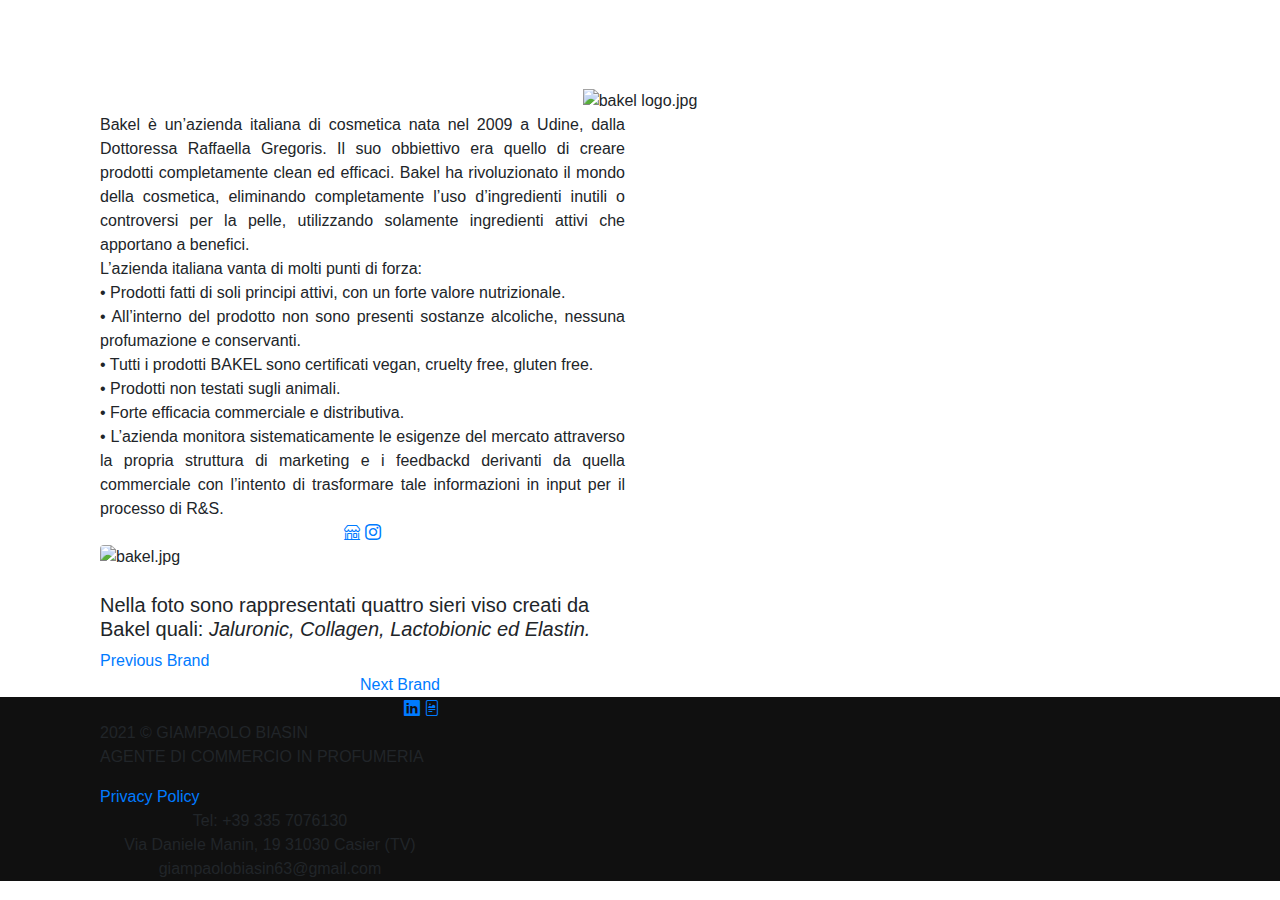
==== bakel.html @ 4fb4d07a "Add files via upload" ====
<!DOCTYPE html>

<html lang= "it">
<head> 
	<link rel="preconnect" href="https://fonts.gstatic.com"> 
	<link href="https://fonts.googleapis.com/css2?family=Inter:wght@100&display=swap" rel="stylesheet"> 
	<meta charset= "utf-8"> 
	<title>Giampaolo Biasin Agente di Commercio in Profumeria</title>
	<meta name="description" content="">
	<meta name="keywords" content="">
	<meta name="author" content="Camilla Biasin">
	<link rel="stylesheet" href="CSS/style.css"> 
	<!-- Bootstrap CSS -->
	<link rel="stylesheet" href="https://stackpath.bootstrapcdn.com/bootstrap/4.3.1/css/bootstrap.min.css">
	<link rel="stylesheet" href="https://cdn.jsdelivr.net/npm/bootstrap-icons@1.5.0/font/bootstrap-icons.css">
	<!-- jQuery first, then Popper.js, then Bootstrap JS -->
	<script src="https://code.jquery.com/jquery-3.3.1.slim.min.js"></script>
	<script src="https://cdnjs.cloudflare.com/ajax/libs/popper.js/1.14.7/umd/popper.min.js"></script>
	<script src="https://stackpath.bootstrapcdn.com/bootstrap/4.3.1/js/bootstrap.min.js"></script>
	<!-- Stoke 7  -->
	<link rel="stylesheet" href="asset/Icon-font-7-stroke-PIXEDEN-v-1.2.0/pe-icon-7-stroke/css/pe-icon-7-stroke.css">
</head> 
<body>

	<nav class="navbar navbar-expand-lg navbar-dark bg-dark-black">
		<a class="navbar-brand" title="Home section" href="index.html">
			<h5 class="titolo">GIAMPAOLO BIASIN</h5>
			<h7 class="sottotitolo">AGENTE DI COMMERCIO IN PROFUMERIA</h7>
		</a>
		<button class="navbar-toggler" type="button" data-toggle="collapse" data-target="#navbarNav" aria-controls="navbarNav" aria-expanded="false" aria-label="Toggle navigation">
			<span class="navbar-toggler-icon"></span>
		</button>
		<div class="collapse navbar-collapse" id="navbarNav">
			<ul class="navbar-nav ml-auto">
				<li class="nav-item active">
					<a class="nav-link" title="Home section" href="index.html">Home<span class="sr-only">(current)</span></a>
				</li>
			</ul>
		</div>
	</nav>

	<!-- Image Su di me -->

	<div class="container">
		<!-- spazio per inizio nuova sezione -->
		<div class="nk-gap-2"></div>

		<div id="su_di_me" class="row2">
			<div class="col-md-8 offset-md-2 text-center">
				<img
					src="images/bakel logo.jpg"
					class="logo-brand-page2"
					alt="bakel logo.jpg"
					/>
			</div> 
		</div>
		<div class="nk-gap-2"></div>
		<div class="container2">
			<div class="row2">
				<div class="col-lg-6">
					<div class="text-justify text-gray">
						Bakel è un’azienda italiana di cosmetica nata nel 2009 a Udine, dalla Dottoressa Raffaella Gregoris. Il suo obbiettivo era quello di creare prodotti completamente clean ed efficaci. Bakel ha rivoluzionato il mondo della cosmetica, eliminando completamente l’uso d’ingredienti inutili o controversi per la pelle, utilizzando solamente ingredienti attivi che apportano a benefici. <br> 
                        L’azienda italiana vanta di molti punti di forza: <br> 
                        • Prodotti fatti di soli principi attivi, con un forte valore nutrizionale. <br>
                        • All’interno del prodotto non sono presenti sostanze alcoliche, nessuna profumazione e conservanti. <br>
                        • Tutti i prodotti BAKEL sono certificati vegan, cruelty free, gluten free. <br> 
                        • Prodotti non testati sugli animali. <br>
                        • Forte efficacia commerciale e distributiva. <br> 
                        • L’azienda monitora sistematicamente le esigenze del mercato attraverso la propria struttura di marketing e i feedbackd derivanti da quella commerciale con l’intento di trasformare tale informazioni in input per il processo di R&S. <br> 
                    </div>
					<div class="nk-gap-2"></div>
					<div class="nk-social2 text-center">
							<a class="nk-social-sitoweb" title="sitoweb bakel" href="https://bakel.it/it_IT/" target="_blank"><span class="bi bi-shop"></span></a>
							<a class="nk-social-instagram" title="instagram bakel" href="https://www.instagram.com/bakelskincare/?hl=it" target="_blank"><span class="bi bi-instagram"></span></a>
					</div>
					<div class="nk-gap-2"></div>
				</div>
				<div class="col-lg-6">
					<img
							src="images/bakel.jpg"
							class="w-100 shadow-1-strong rounded mb-4 h-30rem"
							alt="bakel.jpg"
					/>
					<h5 class="text-left text-4"> Nella foto sono rappresentati quattro sieri viso creati da Bakel quali: <i> Jaluronic, Collagen, Lactobionic ed Elastin. </i>  </h5>
					
				</div>
			</div>
		</div>
		<div class="nk-gap-5"></div>
	</div>

	<div class="brand-nex-prev grey-color">
        <div class="container">
        	<div class="row2 vertical-gap sm-gap align-items-center">
        	<div class="col-4 order-lg-3 text-left">
            	<a class="prev" title="Previous Brand" href="etatlibred_orange.html"><span class="pe-7s-angle-left"></span> Previous Brand</a>
        	</div>
        	<div class="col-4 order-lg-3 text-lg-center"></div>
        	<div class="col-4 order-lg-3 text-right">
            <a class="next" title="Next Brand" href="heeley.html">Next Brand<span class="pe-7s-angle-right"></span> </a>
        	</div>
        	</div>
        </div>
    </div>

	<footer class="nk-footer" style="background-color: #101010;">
		<div class="nk-footer-cont nk-footer-cont-md">
			<div class="container text-center">
				<div class="row2 vertical-gap sm-gap align-items-center">

					<div class="col-lg-4 order-lg-3 text-lg-right">
						<div class="nk-social text-gray-1">
							<a class="linkedin" title="linkedin link" href="https://it.linkedin.com/in/giampaolo-biasin-053a418b/" target="_blank"><span class="bi bi-linkedin"></span></a>
							<a class="doc" title="Doc" href="https://it.linkedin.com/in/giampaolo-biasin-053a418b/" target="_blank"><span class="bi bi-file-richtext"></span></a>
						</div>
					</div>



					<div class="col-lg-4 text-lg-left">
						<div class="nk-footer-text text-gray-1">
							<p class="contatti">
								2021 © GIAMPAOLO BIASIN <br> 
								AGENTE DI COMMERCIO IN PROFUMERIA
							</p>
							<a class="Privacy" title="Privacy Policy" href="Documents/INFORMATIVA SITO_PRIVACY E COOKIE.pdf" target="_blank">Privacy Policy</a>
						</div>
					</div>

					<div class="col-lg-4">
						<p class="contatti">
						Tel: +39 335 7076130 <br>
						Via Daniele Manin, 19 31030 Casier (TV)<br>
						giampaolobiasin63@gmail.com
						</p>
					</div>
				</div>
			</div>
		</div>
	</footer>

	<!-- Cookies -->
<script src="asset/src/cookie.notice.js"></script>

</body>
</html>
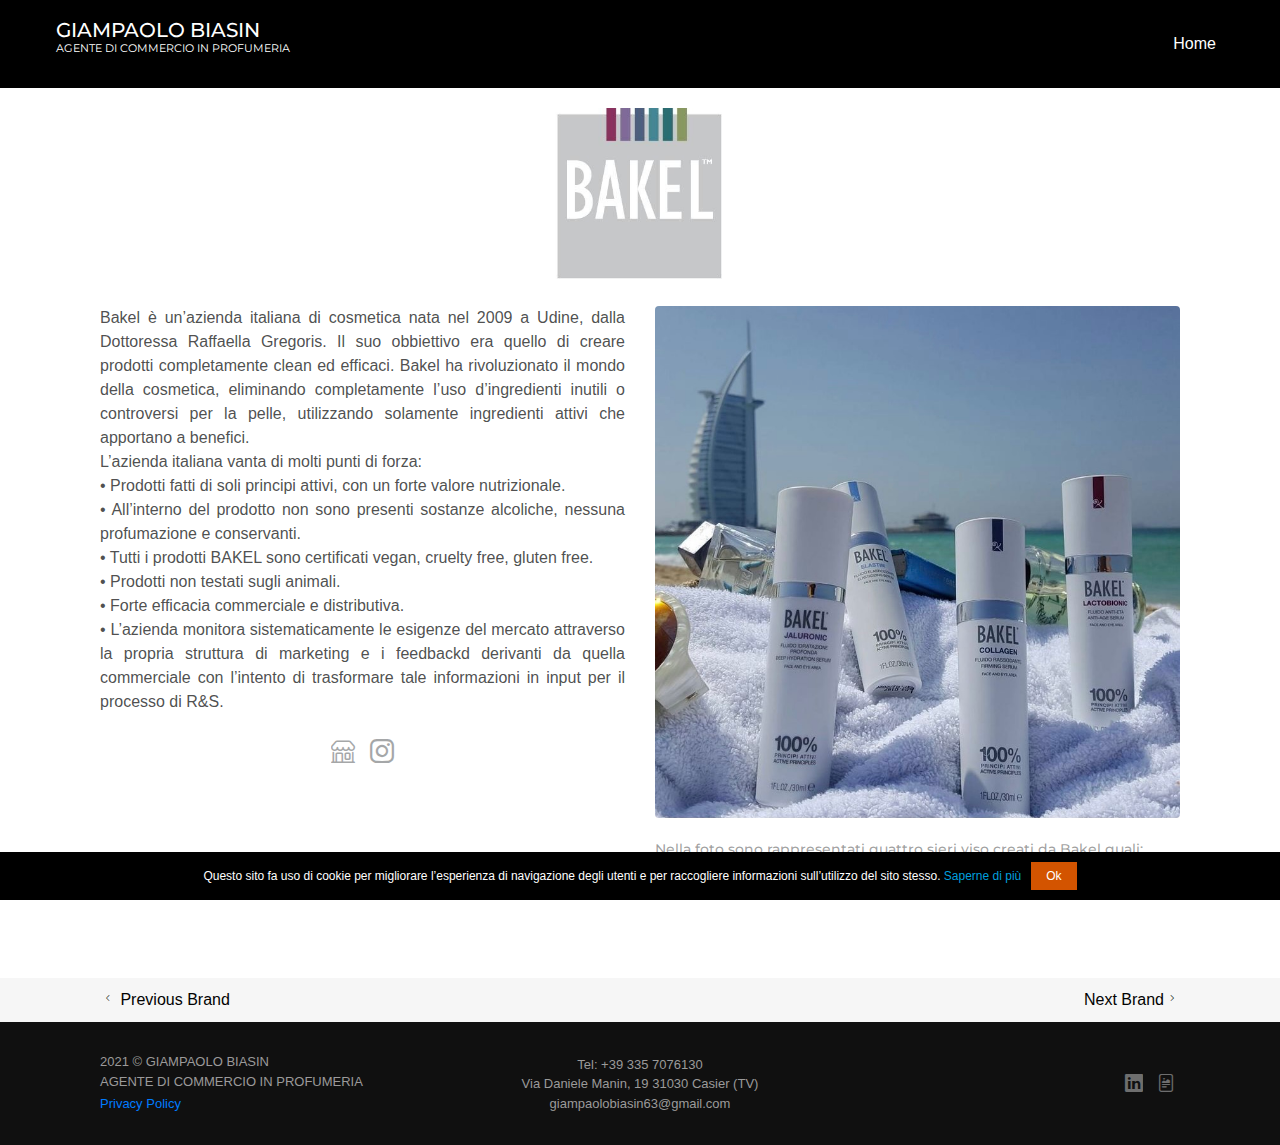
==== commit 0f0487d8: "Add files via upload" ====
--- a/bakel.html
+++ b/bakel.html
@@ -6,9 +6,10 @@
 	<link href="https://fonts.googleapis.com/css2?family=Inter:wght@100&display=swap" rel="stylesheet"> 
 	<meta charset= "utf-8"> 
 	<title>Giampaolo Biasin Agente di Commercio in Profumeria</title>
-	<meta name="description" content="">
-	<meta name="keywords" content="">
+	<meta name="description" content="In questa pagina viene illustrato il marchio Bakel con annessa un'immagine che rappresenta un profumo dell'ononimo brand e due bottoni con i quali puoi accede al profilo instgram e il sito web ufficiale.>">
+	<meta name="keywords" content="bakel, cosmetica, udine, raffaella gregoris">
 	<meta name="author" content="Camilla Biasin">
+	<link rel="shortcut icon" href="images/perfume.png">
 	<link rel="stylesheet" href="CSS/style.css"> 
 	<!-- Bootstrap CSS -->
 	<link rel="stylesheet" href="https://stackpath.bootstrapcdn.com/bootstrap/4.3.1/css/bootstrap.min.css">
--- a/CSS/style.css
+++ b/CSS/style.css
@@ -0,0 +1,689 @@
+
+/* Fonts */
+@import url('https://fonts.googleapis.com/css?family=Montserrat:500,500i,700,700i');
+
+
+body {
+ margin: 0px !important;
+ font-family: 'Inter', sans-serif;  
+}
+
+.row2{
+  display: -ms-flexbox;
+  display: flex;
+  -ms-flex-wrap: wrap;
+  flex-wrap: wrap;
+}
+
+ul#menù {list-style: none; 
+  margin: 0 auto; 
+  width: 400px;
+}
+#menù li {float: left ;
+}
+#menù li a {
+	display: block;
+	line-height: 30px;
+	height: 40px;
+	width: 70px;
+	text-align: center ;
+	text-decoration: none;
+	color: black;	
+}
+#menù li a: hover {background-color: #ffffff;
+}
+
+/* Nav Bar */
+.sottotitolo {
+	position: relative;
+	top:-15px;
+
+}
+
+.titolo{
+  font-family: "Montserrat", sans-serif;
+	position: relative;
+	top: 5px;
+}
+
+h7{
+  font-family: "Montserrat", sans-serif;
+	font-size: 0.7rem;
+}
+
+
+.bg-dark-black {
+    background-color: #000 !important;
+}
+
+.navbar-brand{
+   padding-left: 40px; 
+}
+
+#navbarNav{
+  padding-right: 40px; 
+}
+
+
+
+/* Brand */
+.container2 {
+  max-width: 100%;
+}
+
+.nk-gap-5 {
+  height: 100px;
+  /*  margin-right: -15px;
+  margin-left: -15px; */
+}
+
+.nk-gap-2 {
+  height: 20px;
+  /*  margin-right: -15px;
+  margin-left: -15px; */
+}
+
+.display-1, .display-2, .display-3, .display-4, .display-big, .display-extra-big {
+  font-family: "Playfair Display", serif;
+  font-weight: 600;
+  line-height: 1.25;
+  color: #171717;
+}
+
+
+.overlay {
+  position: absolute;
+  top: 0;
+  bottom: 0;
+  left: 0;
+  right: 0;
+  opacity: 0;
+  transition: .5s ease;
+  background-color: white;
+}
+
+.brand-img:hover .overlay {
+  opacity: 0.9;
+}
+
+.text {
+  color: black;
+  font-size: 20px;
+  position: absolute;
+  top: 50%;
+  left: 50%;
+  -webkit-transform: translate(-50%, -50%);
+  -ms-transform: translate(-50%, -50%);
+  transform: translate(-50%, -50%);
+  text-align: center;
+}
+
+.margin-overlay{
+	margin-bottom: 2.5rem !important;
+	margin-right: 1.0rem !important;
+	margin-left: 1.0rem !important;
+}
+
+.logo-brand-page{
+  width: 30%
+}
+
+.logo-brand-page2{
+  width: 25%
+}
+
+.h-30rem {
+  height: 32rem;
+}
+
+
+/* Contatti */
+
+
+.nk-gap-3 {
+  height: 60px;
+}
+
+.nk-gap-4 {
+  height: 80px;
+}
+
+.nk-ibox-5 {
+  position: relative;
+  padding: 20px 0;
+  text-align: center;
+}
+
+.nk-ibox-5 .nk-ibox-icon {
+  width: 100px;
+  height: 100px;
+  margin-top: 5px;
+  margin-right: auto;
+  margin-bottom: 17px;
+  margin-left: auto;
+  font-size: 3.3rem;
+  line-height: 110px;
+  color: #252525;
+  text-align: center;
+  border: 1px solid;
+  border-radius: 50%;
+}
+
+.nk-ibox-5 .nk-ibox-title {
+  font-family: "Playfair Display", serif;
+  font-weight: 500;
+  color: #171717;
+}
+
+.nk-ibox-title {
+  font-size: 1.25rem;
+}
+
+.nk-ibox-5 .nk-ibox-text {
+  margin-top: 8px;
+  color: #444444;
+  opacity: .75;
+}
+
+.mappa:hover, .tel:hover , .mail:hover{
+  text-decoration: none;
+}
+
+/* Aminazione icone contatti */
+
+.nk-ibox-5:hover .nk-ibox-icon > span {
+  -webkit-animation: nk-ibox-5-jump 1s ease 0s 1 normal;
+  animation: nk-ibox-5-jump 1s ease 0s 1 normal;
+}
+
+@-webkit-keyframes nk-ibox-5-jump {
+  0% {
+    -webkit-transform: translateY(0);
+    transform: translateY(0);
+  }
+  20% {
+    -webkit-transform: translateY(0);
+    transform: translateY(0);
+  }
+  40% {
+    -webkit-transform: translateY(-5px);
+    transform: translateY(-5px);
+  }
+  50% {
+    -webkit-transform: translateY(0);
+    transform: translateY(0);
+  }
+  60% {
+    -webkit-transform: translateY(-2px);
+    transform: translateY(-2px);
+  }
+  80% {
+    -webkit-transform: translateY(0);
+    transform: translateY(0);
+  }
+  100% {
+    -webkit-transform: translateY(0);
+    transform: translateY(0);
+  }
+}
+
+@keyframes nk-ibox-5-jump {
+  0% {
+    -webkit-transform: translateY(0);
+    transform: translateY(0);
+  }
+  20% {
+    -webkit-transform: translateY(0);
+    transform: translateY(0);
+  }
+  40% {
+    -webkit-transform: translateY(-5px);
+    transform: translateY(-5px);
+  }
+  50% {
+    -webkit-transform: translateY(0);
+    transform: translateY(0);
+  }
+  60% {
+    -webkit-transform: translateY(-2px);
+    transform: translateY(-2px);
+  }
+  80% {
+    -webkit-transform: translateY(0);
+    transform: translateY(0);
+  }
+  100% {
+    -webkit-transform: translateY(0);
+    transform: translateY(0);
+  }
+}
+
+
+/* Esperienza lavorativa */
+
+
+.nk-ibox-1 {
+  position: relative;
+  min-height: 50px;
+  padding: 20px;
+}
+
+.nk-ibox-1 .nk-ibox-icon {
+  position: absolute;
+  width: 50px;
+  height: 50px;
+  margin-top: 3px;
+  font-size: 3.3rem;
+  line-height: 50px;
+  text-align: center;
+  color: blue;
+}
+
+.nk-ibox-1 .nk-ibox-cont {
+  margin-left: 72px;
+}
+
+.nk-ibox-1 .nk-ibox-title {
+  font-weight: 500;
+  font-weight: bold;
+  text-transform: uppercase;
+}
+
+.nk-ibox-title {
+  font-size: 1.29rem;
+  font-weight: bold;
+  color: #252850;
+}
+
+.nk-ibox-1 .nk-ibox-text {
+  margin-top: -1px;
+  font-size: 1rem;
+  font-weight: 500;
+}
+
+.grey-color{
+	background-color: #f6f6f6
+}
+
+.nk-box-4, .nk-box-rounded-4 {
+  padding: 72px;
+}
+
+p {
+  margin-bottom: 1.6rem;
+}
+
+.text-brand{
+    margin-top: 0;
+    margin-bottom: 0;
+    margin-left: 1rem;
+}
+
+
+/* Image Su di me */
+
+.bg-image, .bg-video {
+  position: absolute;
+  top: 0;
+  right: 0;
+  bottom: 0;
+  left: 0;
+  background-position: 50% 50%;
+  background-size: cover;
+  z-index: -1;
+}
+
+.bg-image img, .bg-video img {
+  position: absolute;
+  top: 0;
+  left: 0;
+  width: 100%;
+  height: 100%;
+  font-family: "object-fit: cover;";
+  z-index: -1;
+  -o-object-fit: cover;
+  object-fit: cover;
+}
+
+.container-fluid2 {
+  width: 100%;
+  margin-right: auto;
+  margin-left: auto;
+}
+
+/* footer */
+.contatti{
+  color: #9b9a9a;
+  font-size: 13px;
+  margin-bottom: 0
+}
+
+.nk-footer .nk-footer-scroll-top-btn-2 {
+  display: block;
+  font-size: .85rem;
+  font-weight: 500;
+  color: inherit;
+  text-align: center;
+  text-decoration: none;
+  text-transform: uppercase;
+  opacity: .4;
+  -webkit-transition: .2s;
+  -o-transition: .2s;
+  transition: .2s;
+  z-index: 1;
+}
+.text-gray-1 {
+  color: #fafafa !important;
+}
+
+.nk-footer .nk-footer-cont-md {
+  padding-top: 30px;
+  padding-bottom: 30px;
+}
+
+.nk-social > a {
+  padding: 5px;
+  font-size: 1.13rem;
+  color: inherit;
+  opacity: .4;
+}
+
+.nk-social2 > a {
+  padding: 5px;
+  font-size: 1.5rem;
+  color: inherit;
+  opacity: .4;
+}
+
+
+ul {
+  list-style: none;
+}
+
+.bi-linkedin:hover , .linkedin:hover {
+  color: #007fff;
+  opacity: 0.9;
+  -webkit-transition: .4s;
+  -o-transition: .4s;
+  transition: .4s;
+}
+
+.bi-file-richtext:hover , .doc:hover {
+  color: #ffad33;
+  opacity: 0.9;
+  -webkit-transition: .4s;
+  -o-transition: .4s;
+  transition: .4s;
+}
+
+
+.nk-header-title {
+    position: relative;
+    display: -webkit-box;
+    display: -ms-flexbox;
+    overflow: hidden;
+    text-align: center;
+}
+
+.nk-header-title .nk-header-content {
+    -webkit-box-align: center;
+    -ms-flex-align: center;
+    align-items: center;
+    width: 100%;
+    min-height: 470px;
+    padding-top: 75px;
+}
+
+.Privacy {
+  font-size: 13px;
+  margin-bottom: 0;
+}
+
+.go-to-top{
+  text-align: center ;
+  text-decoration: none;
+  color: black;
+}
+
+.go-to-top:hover {
+  text-align: center ;
+  text-decoration: none;
+  color: gray;
+}
+
+
+/* visualizzazione foto */
+
+.nk-portfolio-list .nk-portfolio-item {
+  position: relative;
+  overflow: hidden;
+}
+
+.nk-portfolio-list .nk-portfolio-item .nk-portfolio-item-link {
+  position: absolute;
+  display: block;
+  top: 0;
+  right: 0;
+  bottom: 0;
+  left: 0;
+  z-index: 1;
+}
+.nk-gallery-item {
+  position: relative;
+}
+
+
+
+.book .image-book:hover {
+  color: white;
+  opacity: 0.6;
+  transition: .4s;
+  -webkit-transition: .4s;
+  -o-transition: .4s;
+}
+
+.book:hover .text-4 {
+  color: #003cee8a;
+  opacity: 1;
+  transition: .4s;
+  -webkit-transition: .4s;
+  -o-transition: .4s;
+}
+
+.brand-img:hover .text-center{
+  color: black;
+  opacity: 1;
+}
+
+.text-4 {
+  font-family: "Montserrat", sans-serif;
+  font-weight: 500;
+  line-height: 1.0;
+  color: #171717;
+  font-size: 0.9rem;
+   color:#35353578;
+}
+
+.text_didascalia{
+  font-size: .8rem;
+  text-transform: uppercase;
+  font-weight: 500;
+  line-height: 1;
+  margin-bottom: 20px;
+}
+
+/* colore testo */
+
+.text-gray{
+  color: #403f3feb;
+}
+
+/* Anteprima */
+
+.titolo-anteprima{
+  font-size: 4.0rem !important;
+}
+
+/* social */
+
+.nk-social-instagram:hover {
+  color: #E1306C;
+  opacity: 1;
+  transition: .4s;
+  -webkit-transition: .4s;
+  -o-transition: .4s;
+}
+
+.nk-social-sitoweb:hover {
+  color: blue;
+  opacity: 1;
+  transition: .4s;
+  -webkit-transition: .4s;
+  -o-transition: .4s;
+}
+
+.nk-gap-2-center{
+  padding-left: 10px;
+  padding-right: 10px;
+}
+
+
+/* nav brand */
+
+.brand-nex-prev {
+    padding-bottom: 10px;
+    padding-top: 10px;
+    display: flex;
+}
+
+.next, .prev {
+    min-width: 190px;
+    text-decoration: none;
+    color: #020202 !important;
+}
+
+
+/* Video */
+
+.video{
+  width: 100%;
+  height: 100%
+}
+
+.container-video{
+  min-height: 315px;
+}
+
+
+
+
+
+/* Visualizzazione Immagini */
+
+
+.lightbox-target {
+position: fixed;
+top: 0;
+width: 100%;
+background: rgba(0,0,0,.9);
+width: 100%;
+opacity: 0;
+-webkit-transition: opacity .5s ease-in-out;
+-moz-transition: opacity .5s ease-in-out;
+-o-transition: opacity .5s ease-in-out;
+transition: opacity .5s ease-in-out;
+overflow: hidden;
+z-index: 999;
+}
+
+/* Styles the lightbox image, centers it vertically and horizontally, adds the zoom-in transition and makes it responsive using a combination of margin and absolute positioning */
+
+.lightbox-target img {
+margin: auto;
+position: absolute;
+top: 0;
+left:0;
+right:0;
+bottom: 0;
+max-height: 0%;
+max-width: 0%;
+border: 3px solid white;
+box-shadow: 0px 0px 8px rgba(0,0,0,.3);
+box-sizing: border-box;
+-webkit-transition: .5s ease-in-out;
+-moz-transition: .5s ease-in-out;
+-o-transition: .5s ease-in-out;
+transition: .5s ease-in-out;
+  
+}
+
+/* Styles the close link, adds the slide down transition */
+
+a.lightbox-close {
+display: block;
+width:50px;
+height:50px;
+box-sizing: border-box;
+background: white;
+color: black;
+text-decoration: none;
+position: absolute;
+top: -80px;
+right: 0;
+-webkit-transition: .5s ease-in-out;
+-moz-transition: .5s ease-in-out;
+-o-transition: .5s ease-in-out;
+transition: .5s ease-in-out;
+}
+
+/* Provides part of the "X" to eliminate an image from the close link */
+
+a.lightbox-close:before {
+content: "";
+display: block;
+height: 30px;
+width: 1px;
+background: black;
+position: absolute;
+left: 26px;
+top:10px;
+-webkit-transform:rotate(45deg);
+-moz-transform:rotate(45deg);
+-o-transform:rotate(45deg);
+transform:rotate(45deg);
+}
+
+/* Provides part of the "X" to eliminate an image from the close link */
+
+a.lightbox-close:after {
+content: "";
+display: block;
+height: 30px;
+width: 1px;
+background: black;
+position: absolute;
+left: 26px;
+top:10px;
+-webkit-transform:rotate(-45deg);
+-moz-transform:rotate(-45deg);
+-o-transform:rotate(-45deg);
+transform:rotate(-45deg);
+}
+
+/* Uses the :target pseudo-class to perform the animations upon clicking the .lightbox-target anchor */
+
+.lightbox-target:target {
+opacity: 1;
+top: 0;
+bottom: 0;
+  overflow:scroll;
+}
+
+.lightbox-target:target img {
+max-height: 100%;
+max-width: 100%;
+}
+
+.lightbox-target:target a.lightbox-close {
+top: 0px;
+}
--- a/asset/Icon-font-7-stroke-PIXEDEN-v-1.2.0/pe-icon-7-stroke/css/pe-icon-7-stroke.css
+++ b/asset/Icon-font-7-stroke-PIXEDEN-v-1.2.0/pe-icon-7-stroke/css/pe-icon-7-stroke.css
@@ -0,0 +1,632 @@
+@font-face {
+	font-family: 'Pe-icon-7-stroke';
+	src:url('../fonts/Pe-icon-7-stroke.eot?d7yf1v');
+	src:url('../fonts/Pe-icon-7-stroke.eot?#iefixd7yf1v') format('embedded-opentype'),
+		url('../fonts/Pe-icon-7-stroke.woff?d7yf1v') format('woff'),
+		url('../fonts/Pe-icon-7-stroke.ttf?d7yf1v') format('truetype'),
+		url('../fonts/Pe-icon-7-stroke.svg?d7yf1v#Pe-icon-7-stroke') format('svg');
+	font-weight: normal;
+	font-style: normal;
+}
+
+[class^="pe-7s-"], [class*=" pe-7s-"] {
+	display: inline-block;
+	font-family: 'Pe-icon-7-stroke';
+	speak: none;
+	font-style: normal;
+	font-weight: normal;
+	font-variant: normal;
+	text-transform: none;
+	line-height: 1;
+
+	/* Better Font Rendering =========== */
+	-webkit-font-smoothing: antialiased;
+	-moz-osx-font-smoothing: grayscale;
+}
+
+.pe-7s-album:before {
+	content: "\e6aa";
+}
+.pe-7s-arc:before {
+	content: "\e6ab";
+}
+.pe-7s-back-2:before {
+	content: "\e6ac";
+}
+.pe-7s-bandaid:before {
+	content: "\e6ad";
+}
+.pe-7s-car:before {
+	content: "\e6ae";
+}
+.pe-7s-diamond:before {
+	content: "\e6af";
+}
+.pe-7s-door-lock:before {
+	content: "\e6b0";
+}
+.pe-7s-eyedropper:before {
+	content: "\e6b1";
+}
+.pe-7s-female:before {
+	content: "\e6b2";
+}
+.pe-7s-gym:before {
+	content: "\e6b3";
+}
+.pe-7s-hammer:before {
+	content: "\e6b4";
+}
+.pe-7s-headphones:before {
+	content: "\e6b5";
+}
+.pe-7s-helm:before {
+	content: "\e6b6";
+}
+.pe-7s-hourglass:before {
+	content: "\e6b7";
+}
+.pe-7s-leaf:before {
+	content: "\e6b8";
+}
+.pe-7s-magic-wand:before {
+	content: "\e6b9";
+}
+.pe-7s-male:before {
+	content: "\e6ba";
+}
+.pe-7s-map-2:before {
+	content: "\e6bb";
+}
+.pe-7s-next-2:before {
+	content: "\e6bc";
+}
+.pe-7s-paint-bucket:before {
+	content: "\e6bd";
+}
+.pe-7s-pendrive:before {
+	content: "\e6be";
+}
+.pe-7s-photo:before {
+	content: "\e6bf";
+}
+.pe-7s-piggy:before {
+	content: "\e6c0";
+}
+.pe-7s-plugin:before {
+	content: "\e6c1";
+}
+.pe-7s-refresh-2:before {
+	content: "\e6c2";
+}
+.pe-7s-rocket:before {
+	content: "\e6c3";
+}
+.pe-7s-settings:before {
+	content: "\e6c4";
+}
+.pe-7s-shield:before {
+	content: "\e6c5";
+}
+.pe-7s-smile:before {
+	content: "\e6c6";
+}
+.pe-7s-usb:before {
+	content: "\e6c7";
+}
+.pe-7s-vector:before {
+	content: "\e6c8";
+}
+.pe-7s-wine:before {
+	content: "\e6c9";
+}
+.pe-7s-cloud-upload:before {
+	content: "\e68a";
+}
+.pe-7s-cash:before {
+	content: "\e68c";
+}
+.pe-7s-close:before {
+	content: "\e680";
+}
+.pe-7s-bluetooth:before {
+	content: "\e68d";
+}
+.pe-7s-cloud-download:before {
+	content: "\e68b";
+}
+.pe-7s-way:before {
+	content: "\e68e";
+}
+.pe-7s-close-circle:before {
+	content: "\e681";
+}
+.pe-7s-id:before {
+	content: "\e68f";
+}
+.pe-7s-angle-up:before {
+	content: "\e682";
+}
+.pe-7s-wristwatch:before {
+	content: "\e690";
+}
+.pe-7s-angle-up-circle:before {
+	content: "\e683";
+}
+.pe-7s-world:before {
+	content: "\e691";
+}
+.pe-7s-angle-right:before {
+	content: "\e684";
+}
+.pe-7s-volume:before {
+	content: "\e692";
+}
+.pe-7s-angle-right-circle:before {
+	content: "\e685";
+}
+.pe-7s-users:before {
+	content: "\e693";
+}
+.pe-7s-angle-left:before {
+	content: "\e686";
+}
+.pe-7s-user-female:before {
+	content: "\e694";
+}
+.pe-7s-angle-left-circle:before {
+	content: "\e687";
+}
+.pe-7s-up-arrow:before {
+	content: "\e695";
+}
+.pe-7s-angle-down:before {
+	content: "\e688";
+}
+.pe-7s-switch:before {
+	content: "\e696";
+}
+.pe-7s-angle-down-circle:before {
+	content: "\e689";
+}
+.pe-7s-scissors:before {
+	content: "\e697";
+}
+.pe-7s-wallet:before {
+	content: "\e600";
+}
+.pe-7s-safe:before {
+	content: "\e698";
+}
+.pe-7s-volume2:before {
+	content: "\e601";
+}
+.pe-7s-volume1:before {
+	content: "\e602";
+}
+.pe-7s-voicemail:before {
+	content: "\e603";
+}
+.pe-7s-video:before {
+	content: "\e604";
+}
+.pe-7s-user:before {
+	content: "\e605";
+}
+.pe-7s-upload:before {
+	content: "\e606";
+}
+.pe-7s-unlock:before {
+	content: "\e607";
+}
+.pe-7s-umbrella:before {
+	content: "\e608";
+}
+.pe-7s-trash:before {
+	content: "\e609";
+}
+.pe-7s-tools:before {
+	content: "\e60a";
+}
+.pe-7s-timer:before {
+	content: "\e60b";
+}
+.pe-7s-ticket:before {
+	content: "\e60c";
+}
+.pe-7s-target:before {
+	content: "\e60d";
+}
+.pe-7s-sun:before {
+	content: "\e60e";
+}
+.pe-7s-study:before {
+	content: "\e60f";
+}
+.pe-7s-stopwatch:before {
+	content: "\e610";
+}
+.pe-7s-star:before {
+	content: "\e611";
+}
+.pe-7s-speaker:before {
+	content: "\e612";
+}
+.pe-7s-signal:before {
+	content: "\e613";
+}
+.pe-7s-shuffle:before {
+	content: "\e614";
+}
+.pe-7s-shopbag:before {
+	content: "\e615";
+}
+.pe-7s-share:before {
+	content: "\e616";
+}
+.pe-7s-server:before {
+	content: "\e617";
+}
+.pe-7s-search:before {
+	content: "\e618";
+}
+.pe-7s-film:before {
+	content: "\e6a5";
+}
+.pe-7s-science:before {
+	content: "\e619";
+}
+.pe-7s-disk:before {
+	content: "\e6a6";
+}
+.pe-7s-ribbon:before {
+	content: "\e61a";
+}
+.pe-7s-repeat:before {
+	content: "\e61b";
+}
+.pe-7s-refresh:before {
+	content: "\e61c";
+}
+.pe-7s-add-user:before {
+	content: "\e6a9";
+}
+.pe-7s-refresh-cloud:before {
+	content: "\e61d";
+}
+.pe-7s-paperclip:before {
+	content: "\e69c";
+}
+.pe-7s-radio:before {
+	content: "\e61e";
+}
+.pe-7s-note2:before {
+	content: "\e69d";
+}
+.pe-7s-print:before {
+	content: "\e61f";
+}
+.pe-7s-network:before {
+	content: "\e69e";
+}
+.pe-7s-prev:before {
+	content: "\e620";
+}
+.pe-7s-mute:before {
+	content: "\e69f";
+}
+.pe-7s-power:before {
+	content: "\e621";
+}
+.pe-7s-medal:before {
+	content: "\e6a0";
+}
+.pe-7s-portfolio:before {
+	content: "\e622";
+}
+.pe-7s-like2:before {
+	content: "\e6a1";
+}
+.pe-7s-plus:before {
+	content: "\e623";
+}
+.pe-7s-left-arrow:before {
+	content: "\e6a2";
+}
+.pe-7s-play:before {
+	content: "\e624";
+}
+.pe-7s-key:before {
+	content: "\e6a3";
+}
+.pe-7s-plane:before {
+	content: "\e625";
+}
+.pe-7s-joy:before {
+	content: "\e6a4";
+}
+.pe-7s-photo-gallery:before {
+	content: "\e626";
+}
+.pe-7s-pin:before {
+	content: "\e69b";
+}
+.pe-7s-phone:before {
+	content: "\e627";
+}
+.pe-7s-plug:before {
+	content: "\e69a";
+}
+.pe-7s-pen:before {
+	content: "\e628";
+}
+.pe-7s-right-arrow:before {
+	content: "\e699";
+}
+.pe-7s-paper-plane:before {
+	content: "\e629";
+}
+.pe-7s-delete-user:before {
+	content: "\e6a7";
+}
+.pe-7s-paint:before {
+	content: "\e62a";
+}
+.pe-7s-bottom-arrow:before {
+	content: "\e6a8";
+}
+.pe-7s-notebook:before {
+	content: "\e62b";
+}
+.pe-7s-note:before {
+	content: "\e62c";
+}
+.pe-7s-next:before {
+	content: "\e62d";
+}
+.pe-7s-news-paper:before {
+	content: "\e62e";
+}
+.pe-7s-musiclist:before {
+	content: "\e62f";
+}
+.pe-7s-music:before {
+	content: "\e630";
+}
+.pe-7s-mouse:before {
+	content: "\e631";
+}
+.pe-7s-more:before {
+	content: "\e632";
+}
+.pe-7s-moon:before {
+	content: "\e633";
+}
+.pe-7s-monitor:before {
+	content: "\e634";
+}
+.pe-7s-micro:before {
+	content: "\e635";
+}
+.pe-7s-menu:before {
+	content: "\e636";
+}
+.pe-7s-map:before {
+	content: "\e637";
+}
+.pe-7s-map-marker:before {
+	content: "\e638";
+}
+.pe-7s-mail:before {
+	content: "\e639";
+}
+.pe-7s-mail-open:before {
+	content: "\e63a";
+}
+.pe-7s-mail-open-file:before {
+	content: "\e63b";
+}
+.pe-7s-magnet:before {
+	content: "\e63c";
+}
+.pe-7s-loop:before {
+	content: "\e63d";
+}
+.pe-7s-look:before {
+	content: "\e63e";
+}
+.pe-7s-lock:before {
+	content: "\e63f";
+}
+.pe-7s-lintern:before {
+	content: "\e640";
+}
+.pe-7s-link:before {
+	content: "\e641";
+}
+.pe-7s-like:before {
+	content: "\e642";
+}
+.pe-7s-light:before {
+	content: "\e643";
+}
+.pe-7s-less:before {
+	content: "\e644";
+}
+.pe-7s-keypad:before {
+	content: "\e645";
+}
+.pe-7s-junk:before {
+	content: "\e646";
+}
+.pe-7s-info:before {
+	content: "\e647";
+}
+.pe-7s-home:before {
+	content: "\e648";
+}
+.pe-7s-help2:before {
+	content: "\e649";
+}
+.pe-7s-help1:before {
+	content: "\e64a";
+}
+.pe-7s-graph3:before {
+	content: "\e64b";
+}
+.pe-7s-graph2:before {
+	content: "\e64c";
+}
+.pe-7s-graph1:before {
+	content: "\e64d";
+}
+.pe-7s-graph:before {
+	content: "\e64e";
+}
+.pe-7s-global:before {
+	content: "\e64f";
+}
+.pe-7s-gleam:before {
+	content: "\e650";
+}
+.pe-7s-glasses:before {
+	content: "\e651";
+}
+.pe-7s-gift:before {
+	content: "\e652";
+}
+.pe-7s-folder:before {
+	content: "\e653";
+}
+.pe-7s-flag:before {
+	content: "\e654";
+}
+.pe-7s-filter:before {
+	content: "\e655";
+}
+.pe-7s-file:before {
+	content: "\e656";
+}
+.pe-7s-expand1:before {
+	content: "\e657";
+}
+.pe-7s-exapnd2:before {
+	content: "\e658";
+}
+.pe-7s-edit:before {
+	content: "\e659";
+}
+.pe-7s-drop:before {
+	content: "\e65a";
+}
+.pe-7s-drawer:before {
+	content: "\e65b";
+}
+.pe-7s-download:before {
+	content: "\e65c";
+}
+.pe-7s-display2:before {
+	content: "\e65d";
+}
+.pe-7s-display1:before {
+	content: "\e65e";
+}
+.pe-7s-diskette:before {
+	content: "\e65f";
+}
+.pe-7s-date:before {
+	content: "\e660";
+}
+.pe-7s-cup:before {
+	content: "\e661";
+}
+.pe-7s-culture:before {
+	content: "\e662";
+}
+.pe-7s-crop:before {
+	content: "\e663";
+}
+.pe-7s-credit:before {
+	content: "\e664";
+}
+.pe-7s-copy-file:before {
+	content: "\e665";
+}
+.pe-7s-config:before {
+	content: "\e666";
+}
+.pe-7s-compass:before {
+	content: "\e667";
+}
+.pe-7s-comment:before {
+	content: "\e668";
+}
+.pe-7s-coffee:before {
+	content: "\e669";
+}
+.pe-7s-cloud:before {
+	content: "\e66a";
+}
+.pe-7s-clock:before {
+	content: "\e66b";
+}
+.pe-7s-check:before {
+	content: "\e66c";
+}
+.pe-7s-chat:before {
+	content: "\e66d";
+}
+.pe-7s-cart:before {
+	content: "\e66e";
+}
+.pe-7s-camera:before {
+	content: "\e66f";
+}
+.pe-7s-call:before {
+	content: "\e670";
+}
+.pe-7s-calculator:before {
+	content: "\e671";
+}
+.pe-7s-browser:before {
+	content: "\e672";
+}
+.pe-7s-box2:before {
+	content: "\e673";
+}
+.pe-7s-box1:before {
+	content: "\e674";
+}
+.pe-7s-bookmarks:before {
+	content: "\e675";
+}
+.pe-7s-bicycle:before {
+	content: "\e676";
+}
+.pe-7s-bell:before {
+	content: "\e677";
+}
+.pe-7s-battery:before {
+	content: "\e678";
+}
+.pe-7s-ball:before {
+	content: "\e679";
+}
+.pe-7s-back:before {
+	content: "\e67a";
+}
+.pe-7s-attention:before {
+	content: "\e67b";
+}
+.pe-7s-anchor:before {
+	content: "\e67c";
+}
+.pe-7s-albums:before {
+	content: "\e67d";
+}
+.pe-7s-alarm:before {
+	content: "\e67e";
+}
+.pe-7s-airplay:before {
+	content: "\e67f";
+}
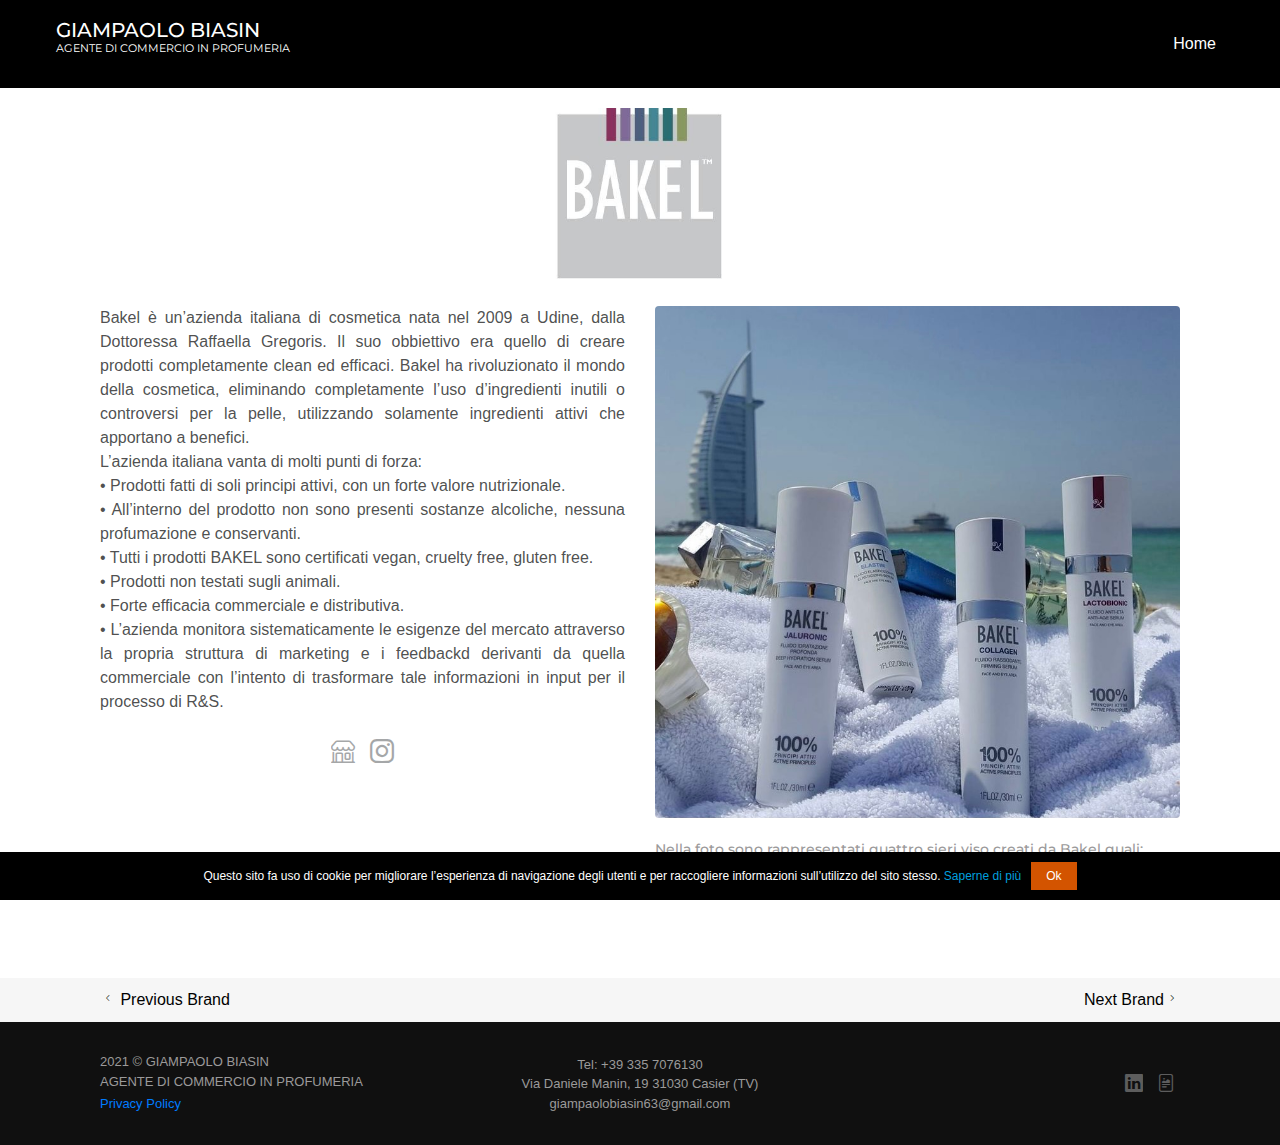
==== commit 1192170b: "Add files via upload" ====
--- a/bakel.html
+++ b/bakel.html
@@ -20,6 +20,17 @@
 	<script src="https://stackpath.bootstrapcdn.com/bootstrap/4.3.1/js/bootstrap.min.js"></script>
 	<!-- Stoke 7  -->
 	<link rel="stylesheet" href="asset/Icon-font-7-stroke-PIXEDEN-v-1.2.0/pe-icon-7-stroke/css/pe-icon-7-stroke.css">
+
+		<!-- Global site tag (gtag.js) - Google Analytics -->
+<script async src="https://www.googletagmanager.com/gtag/js?id=G-ZX8LN7VG1L"></script>
+<script>
+  window.dataLayer = window.dataLayer || [];
+  function gtag(){dataLayer.push(arguments);}
+  gtag('js', new Date());
+
+  gtag('config', 'G-ZX8LN7VG1L');
+</script>
+
 </head> 
 <body>
 
@@ -112,7 +123,7 @@
 					<div class="col-lg-4 order-lg-3 text-lg-right">
 						<div class="nk-social text-gray-1">
 							<a class="linkedin" title="linkedin link" href="https://it.linkedin.com/in/giampaolo-biasin-053a418b/" target="_blank"><span class="bi bi-linkedin"></span></a>
-							<a class="doc" title="Doc" href="https://it.linkedin.com/in/giampaolo-biasin-053a418b/" target="_blank"><span class="bi bi-file-richtext"></span></a>
+							<a class="doc" title="Doc" href="documentazione.html"><span class="bi bi-file-richtext"></span></a>
 						</div>
 					</div>
 
--- a/CSS/style.css
+++ b/CSS/style.css
@@ -163,7 +163,7 @@
   margin-left: auto;
   font-size: 3.3rem;
   line-height: 110px;
-  color: #252525;
+  color: #171717;
   text-align: center;
   border: 1px solid;
   border-radius: 50%;
@@ -181,7 +181,7 @@
 
 .nk-ibox-5 .nk-ibox-text {
   margin-top: 8px;
-  color: #444444;
+  color: #403F3F;
   opacity: .75;
 }
 
@@ -276,7 +276,6 @@
   font-size: 3.3rem;
   line-height: 50px;
   text-align: center;
-  color: blue;
 }
 
 .nk-ibox-1 .nk-ibox-cont {
@@ -302,7 +301,7 @@
 }
 
 .grey-color{
-	background-color: #f6f6f6
+	background-color: #f6f6f6;
 }
 
 .nk-box-4, .nk-box-rounded-4 {
@@ -373,7 +372,7 @@
   z-index: 1;
 }
 .text-gray-1 {
-  color: #fafafa !important;
+  color: #D0D0D0 !important;
 }
 
 .nk-footer .nk-footer-cont-md {
@@ -398,6 +397,10 @@
 
 ul {
   list-style: none;
+}
+
+.style-yes {
+  list-style: circle;
 }
 
 .bi-linkedin:hover , .linkedin:hover {
@@ -483,7 +486,7 @@
 }
 
 .book:hover .text-4 {
-  color: #003cee8a;
+  color: #252850;
   opacity: 1;
   transition: .4s;
   -webkit-transition: .4s;
@@ -499,9 +502,8 @@
   font-family: "Montserrat", sans-serif;
   font-weight: 500;
   line-height: 1.0;
-  color: #171717;
   font-size: 0.9rem;
-   color:#35353578;
+   color:#9B9A9A;
 }
 
 .text_didascalia{
@@ -535,7 +537,7 @@
 }
 
 .nk-social-sitoweb:hover {
-  color: blue;
+  color: #252850;
   opacity: 1;
   transition: .4s;
   -webkit-transition: .4s;
@@ -559,7 +561,7 @@
 .next, .prev {
     min-width: 190px;
     text-decoration: none;
-    color: #020202 !important;
+    color: #000000 !important;
 }
 
 
@@ -687,3 +689,38 @@
 .lightbox-target:target a.lightbox-close {
 top: 0px;
 }
+
+/* Pagina Doc */
+
+.sfondo-body{
+  background: linear-gradient(rgba(255,255,255,.9), rgba(255,255,255,.9)), url('sfondo-profumo.jpg') fixed ;
+  background-repeat: no-repeat;
+  background-position: center;
+}
+
+
+.main-title-border::after, .main-title-border::before {
+    display: inline-block;
+    margin-top: -7px;
+    vertical-align: middle;
+    content: "";
+    background-color: #d0d0d0;
+    width: 30px;
+    height: 1px;
+}
+
+.doc-prof-size{
+  height: 20px;
+}
+
+.color-blue{
+  color: #252850;
+}
+
+.image-page-doc{
+  width: 60%
+}
+
+.image-page-doc2{
+  width: 80%
+}
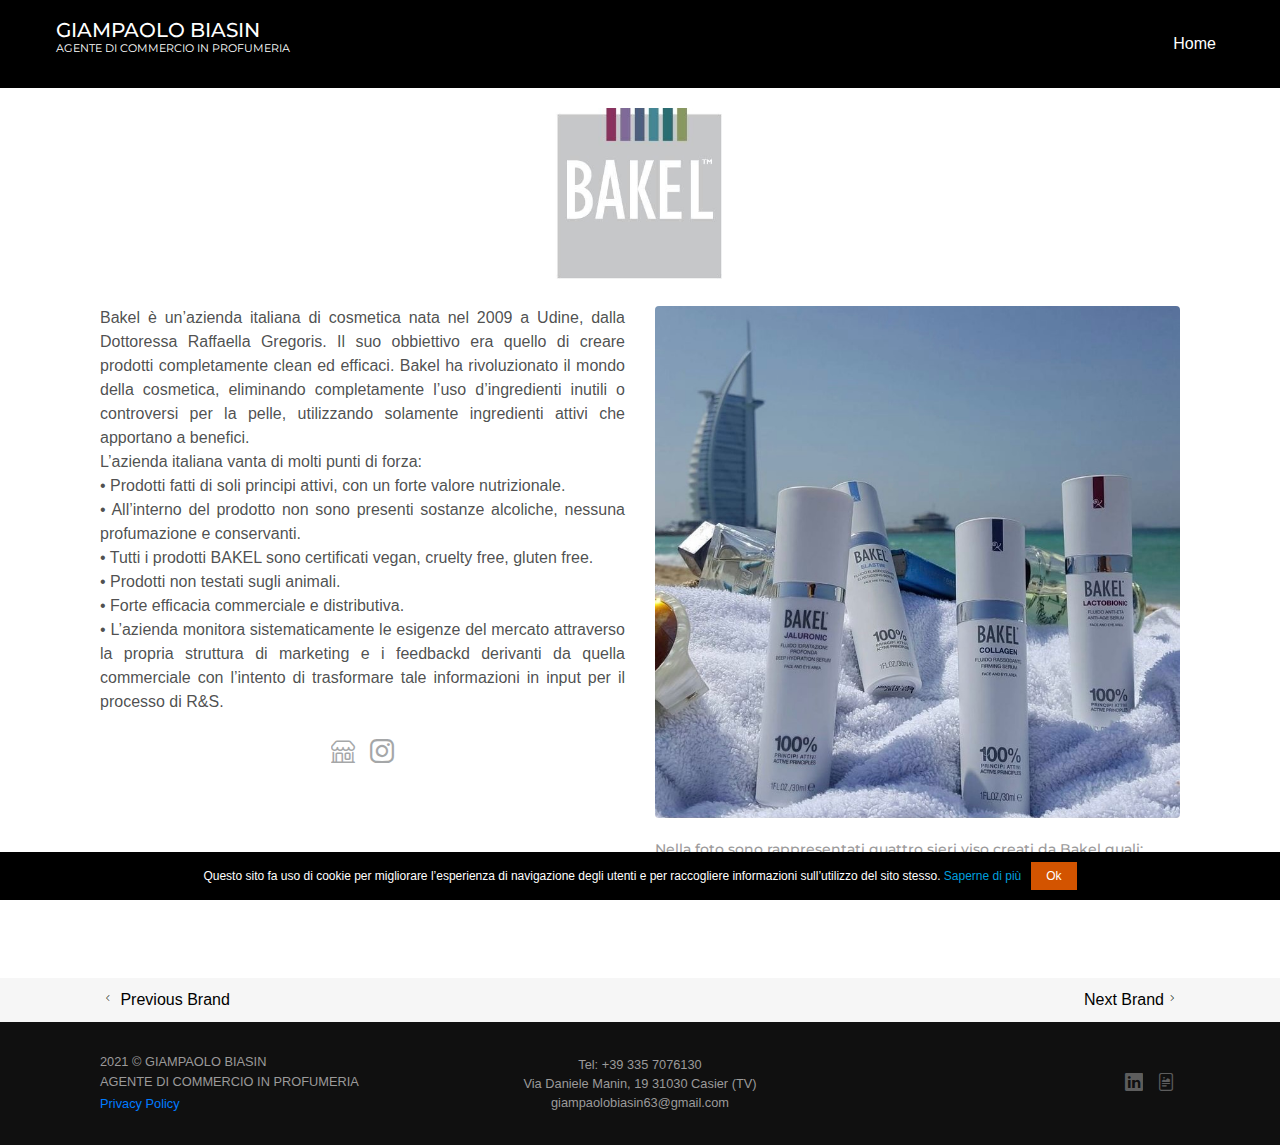
==== commit 68a5f19a: "Add files via upload" ====
--- a/bakel.html
+++ b/bakel.html
@@ -4,8 +4,9 @@
 <head> 
 	<link rel="preconnect" href="https://fonts.gstatic.com"> 
 	<link href="https://fonts.googleapis.com/css2?family=Inter:wght@100&display=swap" rel="stylesheet"> 
-	<meta charset= "utf-8"> 
-	<title>Giampaolo Biasin Agente di Commercio in Profumeria</title>
+	<meta charset= "utf-8">
+	<meta name="viewport" content="width=device-width, initial-scale=1"> 
+	<title>Giampaolo Biasin Agente di Commercio in Profumeria | Bakel</title>
 	<meta name="description" content="In questa pagina viene illustrato il marchio Bakel con annessa un'immagine che rappresenta un profumo dell'ononimo brand e due bottoni con i quali puoi accede al profilo instgram e il sito web ufficiale.>">
 	<meta name="keywords" content="bakel, cosmetica, udine, raffaella gregoris">
 	<meta name="author" content="Camilla Biasin">
@@ -104,11 +105,10 @@
 	<div class="brand-nex-prev grey-color">
         <div class="container">
         	<div class="row2 vertical-gap sm-gap align-items-center">
-        	<div class="col-4 order-lg-3 text-left">
+        	<div class="col-6 order-lg-3 text-left">
             	<a class="prev" title="Previous Brand" href="etatlibred_orange.html"><span class="pe-7s-angle-left"></span> Previous Brand</a>
         	</div>
-        	<div class="col-4 order-lg-3 text-lg-center"></div>
-        	<div class="col-4 order-lg-3 text-right">
+        	<div class="col-6 order-lg-3 text-right">
             <a class="next" title="Next Brand" href="heeley.html">Next Brand<span class="pe-7s-angle-right"></span> </a>
         	</div>
         	</div>
--- a/CSS/style.css
+++ b/CSS/style.css
@@ -108,7 +108,7 @@
 
 .text {
   color: black;
-  font-size: 20px;
+  font-size: 1rem;
   position: absolute;
   top: 50%;
   left: 50%;
@@ -353,7 +353,7 @@
 /* footer */
 .contatti{
   color: #9b9a9a;
-  font-size: 13px;
+  font-size: 0.8rem;
   margin-bottom: 0
 }
 
@@ -438,7 +438,7 @@
 }
 
 .Privacy {
-  font-size: 13px;
+  font-size: 0.8rem;
   margin-bottom: 0;
 }
 
@@ -694,8 +694,7 @@
 
 .sfondo-body{
   background: linear-gradient(rgba(255,255,255,.9), rgba(255,255,255,.9)), url('sfondo-profumo.jpg') fixed ;
-  background-repeat: no-repeat;
-  background-position: center;
+  background-position: top center;
 }
 
 
@@ -718,9 +717,9 @@
 }
 
 .image-page-doc{
-  width: 60%
+  width: 80%
 }
 
 .image-page-doc2{
-  width: 80%
-}
+  width: 100%
+}
